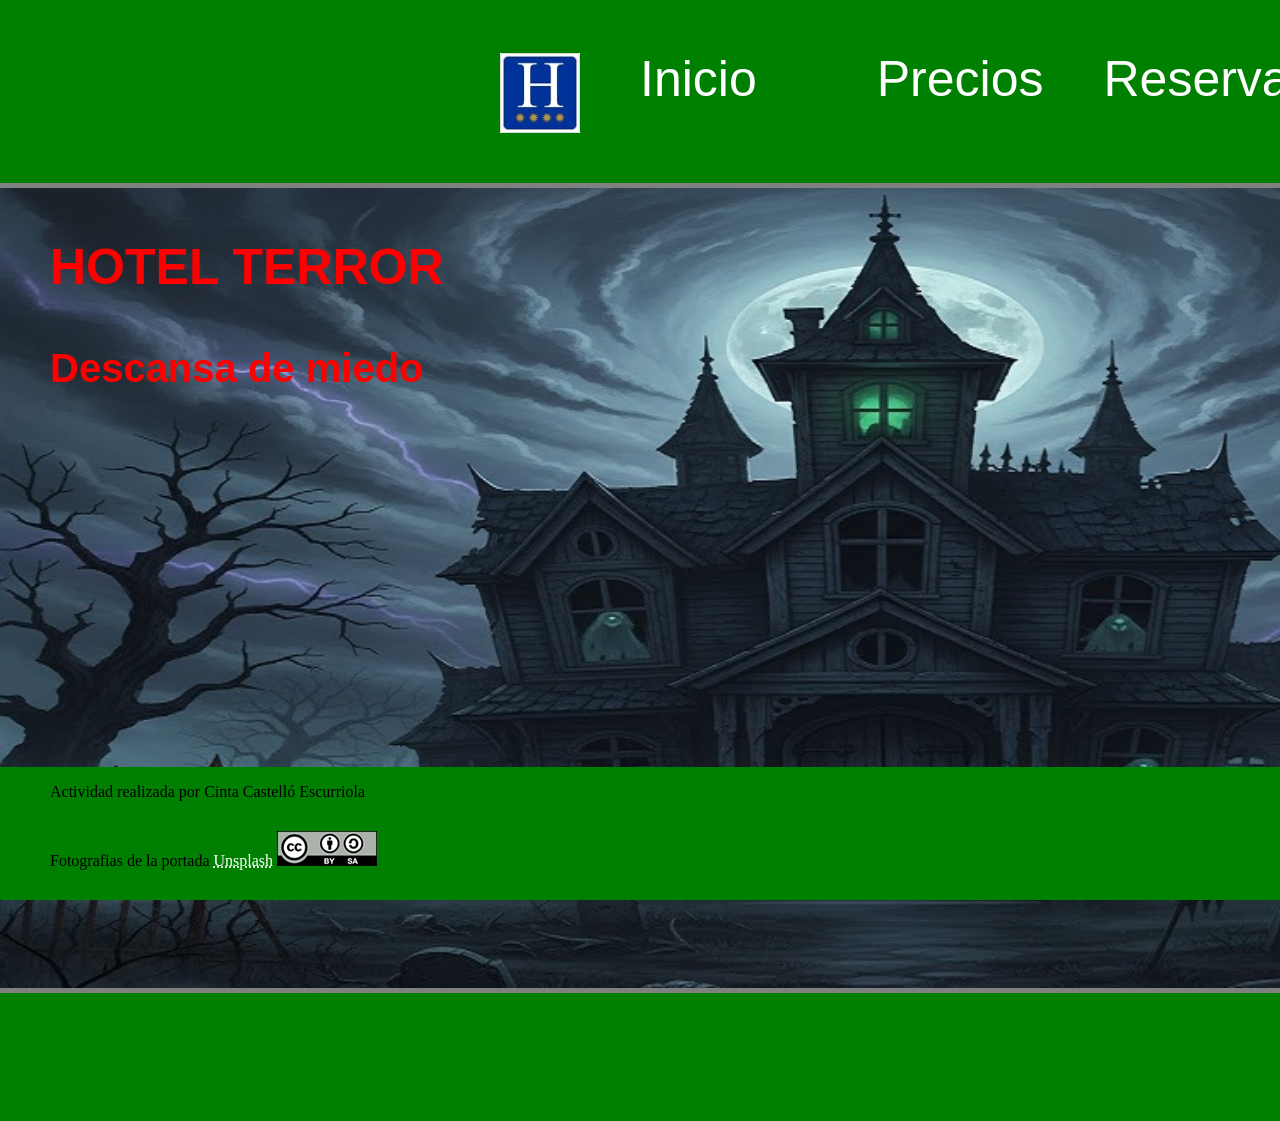
==== Activitat4. Material/index.html @ a0c85bcf "Add files via upload" ====
<!DOCTYPE html>
<head>
    <meta charset="utf-8">
    <title> Hotel Terror </title>
     <style type="text/css">
        @import url(estilos.css);
     </style>
</head>
<body>
    <header>
        <nav>
            <ul>
            <img id="estrelleta" src ="img/estrelles.jpg">
            <li><a href="">Inicio</a></li>
            <li></li><a href="">Precios</a></li>
            <li><a href="">Reserva</a></li>
            </ul>
        </nav>
    </header>
   <div id="iiii">
    <p id="epa">HOTEL TERROR</p>
    <p id="epe">Descansa de miedo</p>
   </div>

    
</body>     
<footer>
    <p class="eee">Actividad realizada por Cinta Castelló Escurriola</p>
    <p class="eee">Fotografias de la portada <a href="https://unsplash.com/">Unsplash</a> <a id="tt" href="http://creativecommons.org/licenses/by-sa/4.0/"><img src="img/creative-commons.png"></a>
</footer>
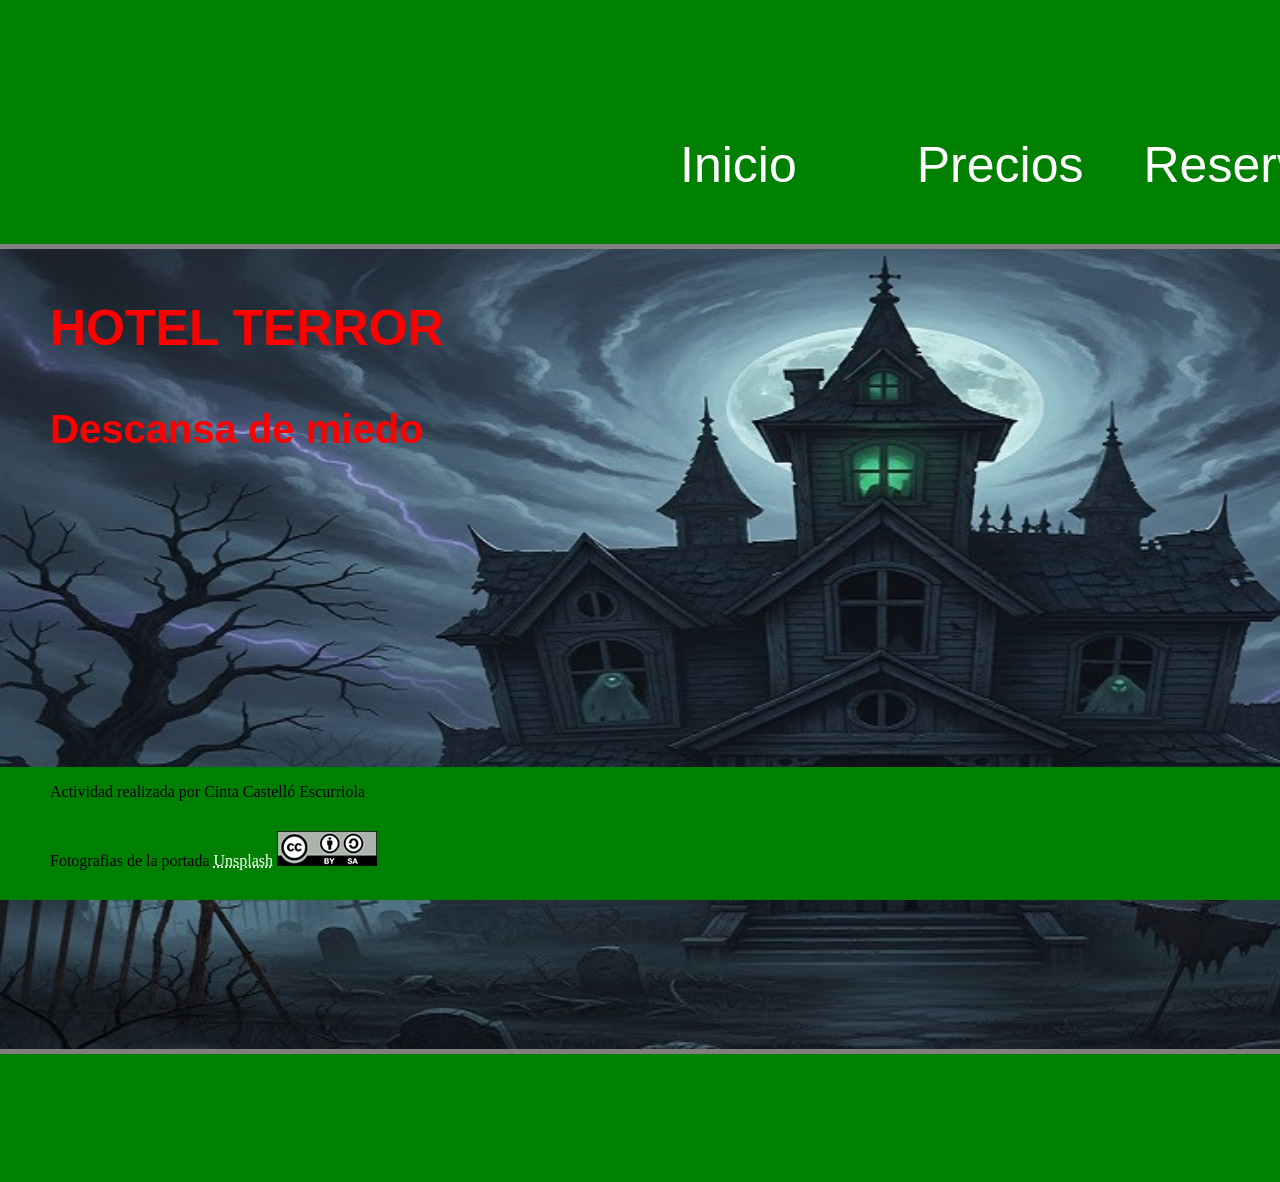
==== commit a4deff41: "Update index.html" ====
--- a/Activitat4. Material/index.html
+++ b/Activitat4. Material/index.html
@@ -8,12 +8,12 @@
 </head>
 <body>
     <header>
+        <a href="index.html"><img id="estrelleta" src ="img/estrelles.jpg"></a>
         <nav>
             <ul>
-            <img id="estrelleta" src ="img/estrelles.jpg">
-            <li><a href="">Inicio</a></li>
-            <li></li><a href="">Precios</a></li>
-            <li><a href="">Reserva</a></li>
+            <li><a href="index.html">Inicio</a></li>
+            <li></li><a href="precios.html">Precios</a></li>
+            <li><a href="reservas.html">Reserva</a></li>
             </ul>
         </nav>
     </header>
@@ -27,4 +27,4 @@
 <footer>
     <p class="eee">Actividad realizada por Cinta Castelló Escurriola</p>
     <p class="eee">Fotografias de la portada <a href="https://unsplash.com/">Unsplash</a> <a id="tt" href="http://creativecommons.org/licenses/by-sa/4.0/"><img src="img/creative-commons.png"></a>
-</footer>   +</footer>   
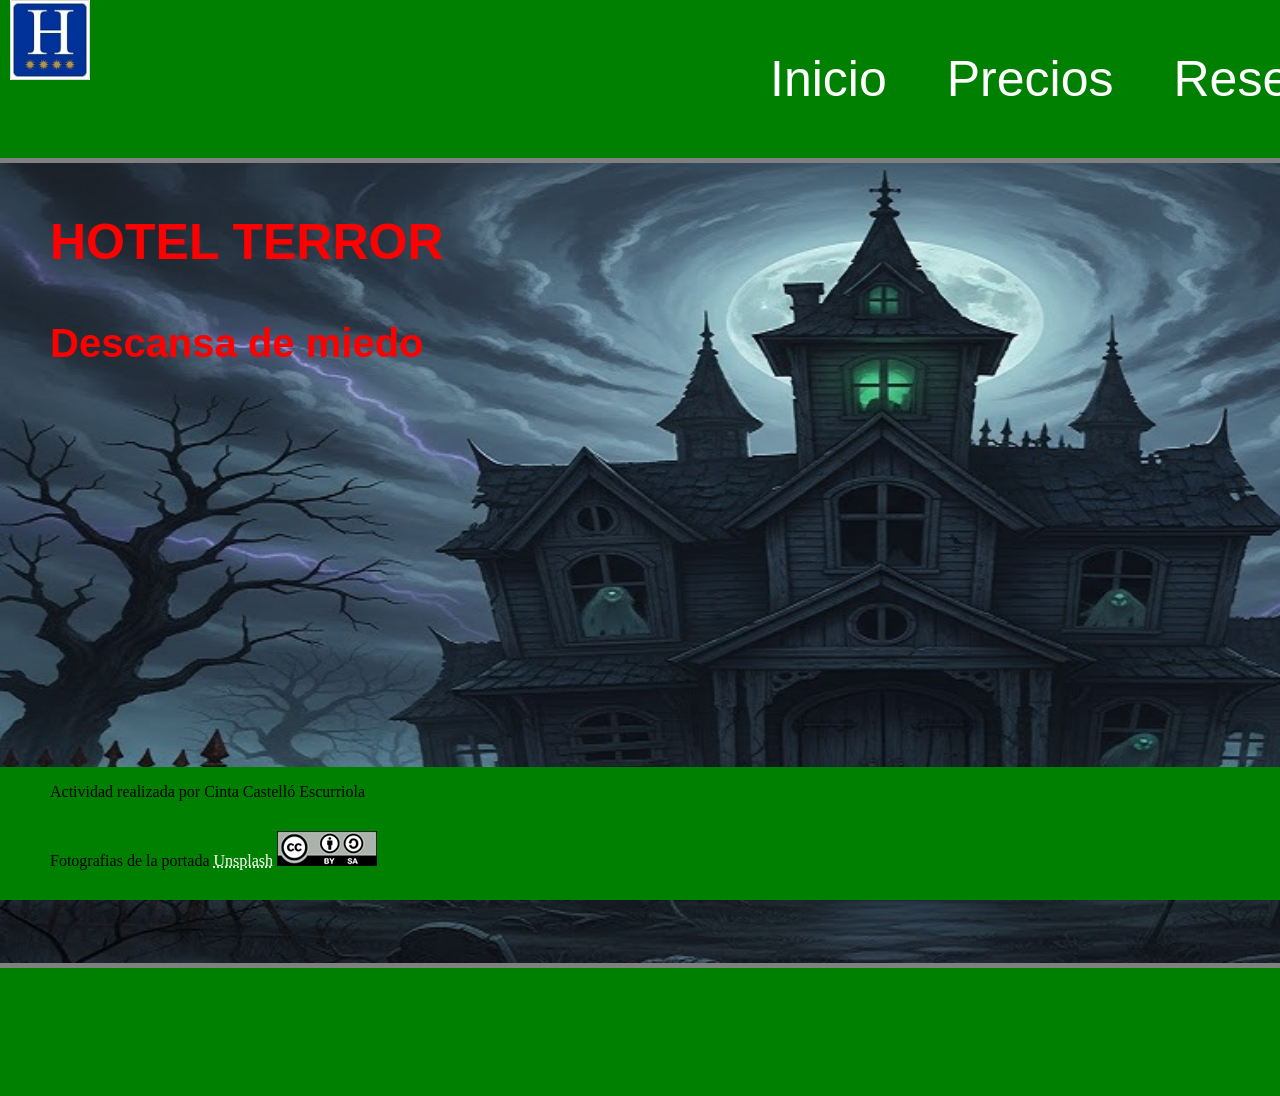
==== commit 890fa1bf: "Update index.html" ====
--- a/Activitat4. Material/index.html
+++ b/Activitat4. Material/index.html
@@ -12,7 +12,7 @@
         <nav>
             <ul>
             <li><a href="index.html">Inicio</a></li>
-            <li></li><a href="precios.html">Precios</a></li>
+            <li><a href="precios.html">Precios</a></li>
             <li><a href="reservas.html">Reserva</a></li>
             </ul>
         </nav>
@@ -22,9 +22,9 @@
     <p id="epe">Descansa de miedo</p>
    </div>
 
-    
-</body>     
+         
 <footer>
     <p class="eee">Actividad realizada por Cinta Castelló Escurriola</p>
     <p class="eee">Fotografias de la portada <a href="https://unsplash.com/">Unsplash</a> <a id="tt" href="http://creativecommons.org/licenses/by-sa/4.0/"><img src="img/creative-commons.png"></a>
-</footer>   
+</footer>  
+</body> 
